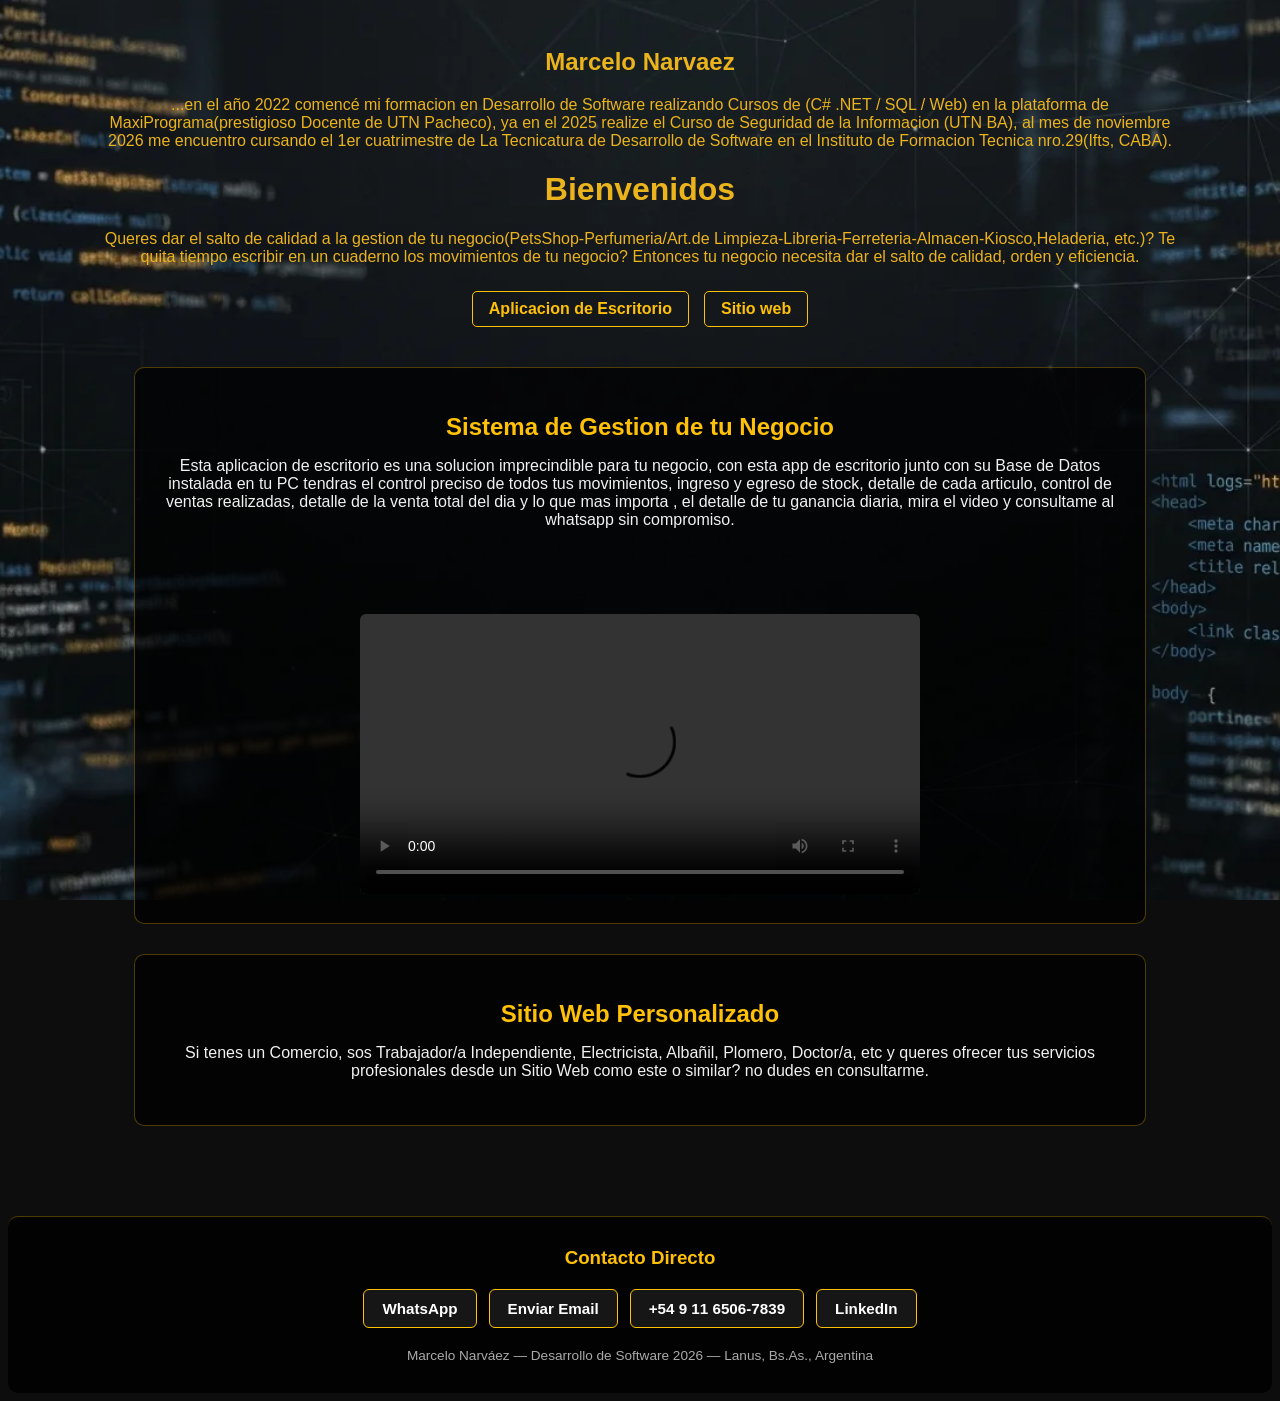
==== index.html @ 41d77ce4 "Correcion error ortografia" ====
<!DOCTYPE html>
<html lang="es">
<head>
    <meta charset="UTF-8">
    <meta http-equiv="X-UA-Compatible" content="IE=edge">
    <meta name="viewport" content="width=device-width, initial-scale=1.0">

     <!-- Cabeceras de Seguridad (Hardening HTTP en cliente) -->
    <meta http-equiv="Content-Security-Policy" content="default-src 'self'; style-src 'self' https://fonts.googleapis.com; font-src 'self' https://fonts.gstatic.com; media-src 'self'; img-src 'self';">
    <meta http-equiv="X-Content-Type-Options" content="nosniff">
    <meta name="referrer" content="strict-origin-when-cross-origin">

    <title>Web Marcelo Narvaez</title>
    <link rel="preconnect" href="https://fonts.googleapis.com">
        <link href="https://fonts.googleapis.com/css2?family=Share+Tech+Mono&display=swap" rel="stylesheet">
    <link rel="stylesheet" href="styles.css?v=2"/>
    
</head>
<body>
    <div class="group">
        <header>
           <h2>Marcelo Narvaez</h2>
                <p class="resena">
                 ...en el año 2022 comencé mi formacion en Desarrollo de Software realizando Cursos de (C# .NET / SQL / Web) en la plataforma de MaxiPrograma(prestigioso Docente de UTN Pacheco), ya en el 2025 realize el Curso de Seguridad de la Informacion (UTN BA), al mes de noviembre 2026 me encuentro cursando el 1er cuatrimestre de La Tecnicatura de Desarrollo de Software en el Instituto de Formacion Tecnica nro.29(Ifts, CABA).
                </p>
           <h1>Bienvenidos</h1>
           <p class="resena1">
                 Queres dar el salto de calidad a la gestion de tu negocio(PetsShop-Perfumeria/Art.de Limpieza-Libreria-Ferreteria-Almacen-Kiosco,Heladeria, etc.)? Te quita tiempo escribir en un cuaderno los movimientos de tu negocio? Entonces tu negocio necesita dar el salto de calidad, orden y eficiencia.
           </p>

             <!-- Menú de navegación rápida hacia cada sección -->
            <nav class="menu">
                <a href="#aplicacion de escritorio">Aplicacion de Escritorio</a>
                <a href="#sitio web">Sitio web</a>
            </nav>
        </header>

        <main>
            <!-- SECCIÓN 1: PROGRAMACIÓN -->
            <section id="aplicacion de escritorio" class="seccion-habilidad">
                <h2>Sistema de Gestion de tu Negocio</h2>
                <p>Esta aplicacion de escritorio es una solucion imprecindible para tu negocio, con esta app de escritorio junto con su Base de Datos instalada en tu PC tendras el control preciso de todos tus movimientos, ingreso y egreso de stock, detalle de cada articulo, control de ventas realizadas, detalle de la venta total del dia y lo que mas importa , el detalle de tu ganancia diaria, mira el video y consultame al whatsapp sin compromiso.</p>
                <div class="video">
                    <video width="560" height="315" controls preload="metadata">
                        <source src="videos/app_SistemaDeGestionDeTuNegocio.mp4" type="video/mp4">
                        Tu navegador no soporta la reproducción de video.
                    </video>
                </div>
            </section>

            <!-- SECCIÓN 2: SITIO WEB -->
            <section id="sitio web" class="seccion-habilidad">
                <h2>Sitio Web Personalizado</h2>
                <p>Si tenes un Comercio, sos Trabajador/a Independiente, Electricista, Albañil, Plomero, Doctor/a, etc y queres ofrecer tus servicios profesionales desde un Sitio Web como este o similar? no dudes en consultarme.</p>
                
                </div>
            </section>
     </div>
        </main>

    
       <footer class="footer">
                <h3>Contacto Directo</h3>
            <div class="contacto-links">
                <a href="https://wa.me/5491165067839?text=Hola%20Marcelo,%20vi%20tu%20pagina%20web%20y%20me%20gustaría%20contactarte." target="_blank" rel="noopener noreferrer" class="btn-contacto whatsapp">
                    WhatsApp
                </a>
                <a href="mailto:narvaeztmg@gmail.com?subject=Contacto%20desde%20Portfolio%20Web" class="btn-contacto email">
                    Enviar Email
                </a>
                <a href="tel:+5491165067839" class="btn-contacto telefono">
                    +54 9 11 6506-7839
                </a>
                <a href="https://www.linkedin.com/in/marcelonarvaeztapia/" target="_blank" rel="noopener noreferrer" class="btn-contacto linkedin">
                    LinkedIn
                </a>
            </div>
            <p class="copyright">Marcelo Narváez — Desarrollo de Software 2026 — Lanus, Bs.As., Argentina</p>
       </footer>
    </div>
</body>
</html>
---- styles.css ----
body {
    background-image: url(img/imgFonfo_Noviembre.webp);
    background-position: center center;
    background-repeat: no repeat; 
    background-attachment: fixed;
    background-size:cover;
    background-color: #0d0d0d; /* Color de respaldo mientras carga */
    color: rgb(235, 179, 28);
    font-family:Verdana, Geneva, Tahoma, sans-serif;
    position: relative;
    
    
}
    /* Ajuste del contenedor principal */
  .group {
      width: 100%;
      max-width: 1100px;
      padding-top: 20%;
      padding-bottom: 20%;
      margin: 0 auto;
      padding: 20px 15px;
      text-align: center;
}
  .video {
      padding-top: 65px;
}

  .footer {
     background-color: rgba(0, 0, 0, 0.8);
    border-top: 1px solid rgba(255, 193, 7, 0.3);
    border-radius: 10px;
    padding: 30px 20px;
    margin-top: 40px;
    text-align: center;
      
}

.footer h3 {
    color: #ffc107;
    margin-top: 0;
    margin-bottom: 20px;
}

.contacto-links {
    display: flex;
    justify-content: center;
    flex-wrap: wrap;
    gap: 12px;
    margin-bottom: 20px;
}

.btn-contacto {
    text-decoration: none;
    color: #fff;
    background-color: rgba(255, 255, 255, 0.08);
    border: 1px solid #ffc107;
    padding: 10px 18px;
    border-radius: 6px;
    font-weight: bold;
    font-size: 0.95rem;
    transition: all 0.3s ease;
}

.btn-contacto:hover {
    background-color: #ffc107;
    color: #111;
    transform: translateY(-2px);
}

.copyright {
    color: #aaa;
    font-size: 0.85rem;
    margin: 0;
}

/* Desplazamiento suave al hacer clic en el menú */
html {
    scroll-behavior: smooth;
}

/* Barra de navegación */
.menu {
    display: flex;
    justify-content: center;
    flex-wrap: wrap;
    gap: 15px;
    margin: 25px 0 40px 0;
}

.menu a {
    color: #ffc107;
    text-decoration: none;
    border: 1px solid #ffc107;
    padding: 8px 16px;
    border-radius: 5px;
    font-weight: bold;
    transition: background-color 0.3s, color 0.3s;
}

.menu a:hover {
    background-color: #ffc107;
    color: #111;
}

/* Bloques de cada habilidad */
.seccion-habilidad {
    background-color: rgba(0, 0, 0, 0.72);
    border: 1px solid rgba(255, 193, 7, 0.3);
    border-radius: 10px;
    padding: 25px;
    margin: 30px auto;
    max-width: 960px;
    text-align: center;
}

.seccion-habilidad h2 {
    color: #ffc107;
    margin-bottom: 10px;
}

.seccion-habilidad p {
    color: #f1f1f1;
    margin-bottom: 20px;
}

/* Hace que los videos se adapten si lo ven desde un celular */
.video video {
    max-width: 100%;
    height: auto;
    border-radius: 6px;
}

/* Cuadrícula de 2 columnas para los videos */
.galeria-videos {
    display: grid;
    grid-template-columns: repeat(2, 1fr);
    gap: 20px;
    margin-top: 20px;
}

/* Tarjeta individual de cada video */
.video-item {
    background-color: rgba(255, 255, 255, 0.05);
    border: 1px solid rgba(255, 193, 7, 0.2);
    border-radius: 8px;
    padding: 15px;
    display: flex;
    flex-direction: column;
    justify-content: space-between;
}

.video-item h4 {
    color: #ffc107;
    margin-top: 0;
    margin-bottom: 12px;
    font-size: 1rem;
}

/* Hace que el video ocupe exactamente el ancho de su celda */
.video-item video {
    width: 100%;
    height: auto;
    border-radius: 6px;
}

/* En pantallas de celular (menos de 768px), pasa a 1 sola columna */
@media (max-width: 768px) {
    .galeria-videos {
        grid-template-columns: 1fr;
    }

        /* Asegura que los márgenes y rellenos no desborden la pantalla en móviles */
    * {
        box-sizing: border-box;
    }

    /* REGLAS RESPONSIVAS PARA CELULARES (pantallas menores a 768px) */
@media (max-width: 768px) {
    .group {
        padding-top: 30px;
        padding-bottom: 30px;
    }

    header h1 {
        font-size: 1.5rem;
    }

    /* Botones del menú superior más cómodos para el pulgar */
    .menu {
        flex-direction: column;
        align-items: stretch;
        gap: 10px;
    }

    .menu a {
        text-align: center;
        padding: 12px;
    }

    /* Secciones más compactas en pantalla chica */
    .seccion-habilidad {
        padding: 18px 14px;
        margin: 20px auto;
    }

    /* Botones de contacto apilados a ancho completo en móvil */
    .contacto-links {
        flex-direction: column;
        align-items: stretch;
    }

    .btn-contacto {
        text-align: center;
        padding: 12px;
    }
}
/* Estilo de la reseña profesional en el encabezado */
.resena {
    max-width: 780px;
    margin: 15px auto 22px auto;
    padding: 12px 20px;
    background-color: rgba(0, 0, 0, 0.65);
    border-left: 3px solid #ffc107;
    border-right: 3px solid #ffc107;
    border-radius: 6px;
    color: #f1f1f1;
    font-size: 1rem;
    line-height: 1.5;
    text-align: center;
}
@media (max-width: 768px) {
    .resena {
        font-size: 0.9rem;
        padding: 10px 14px;
        margin: 12px 10px 18px 10px;
    }
}
}
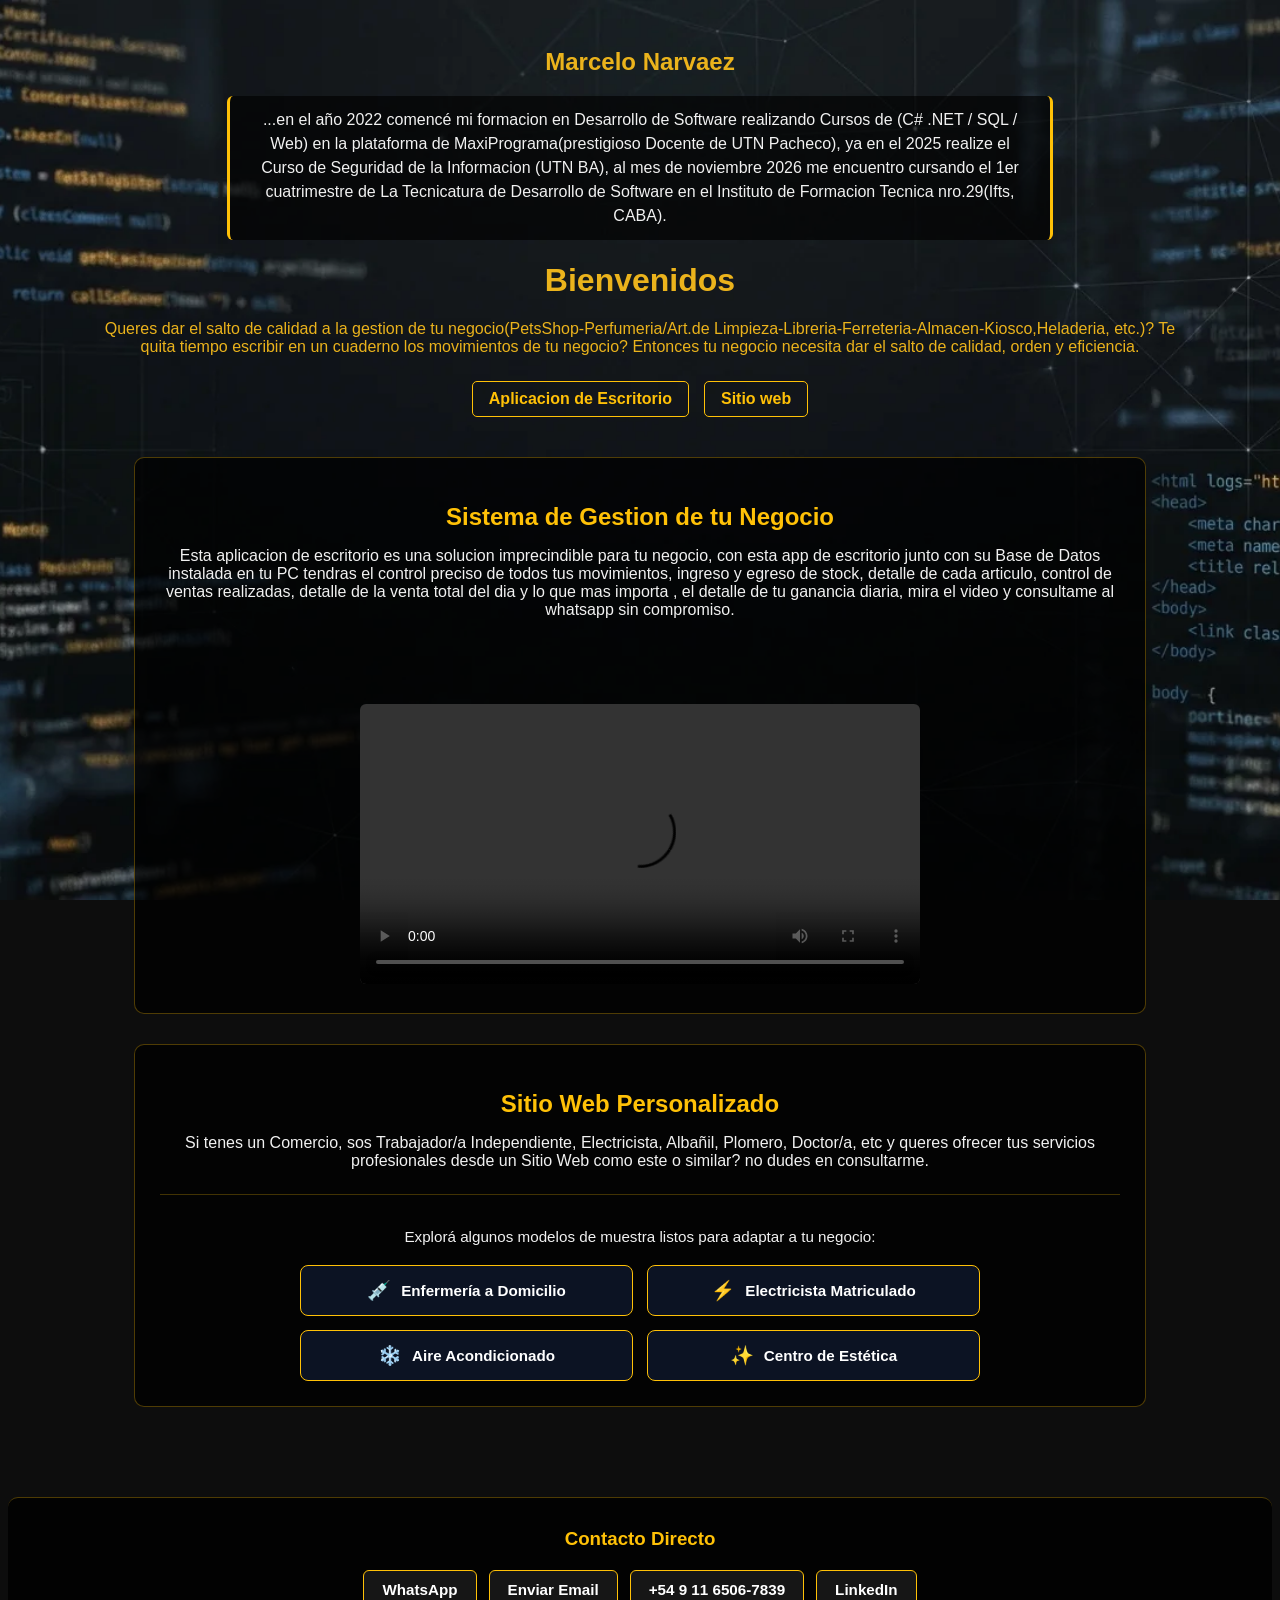
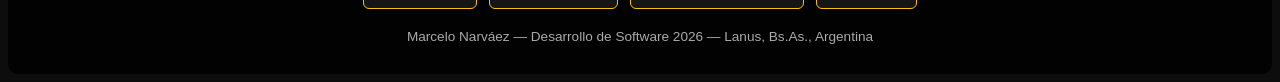
==== commit 61a2a681: "Integro botones de las 4 maquetas demo en Sitio Web Personalizado" ====
--- a/index.html
+++ b/index.html
@@ -13,7 +13,7 @@
     <title>Web Marcelo Narvaez</title>
     <link rel="preconnect" href="https://fonts.googleapis.com">
         <link href="https://fonts.googleapis.com/css2?family=Share+Tech+Mono&display=swap" rel="stylesheet">
-    <link rel="stylesheet" href="styles.css?v=2"/>
+    <link rel="stylesheet" href="styles.css?v=3"/>
     
 </head>
 <body>
@@ -37,7 +37,7 @@
 
         <main>
             <!-- SECCIÓN 1: PROGRAMACIÓN -->
-            <section id="aplicacion de escritorio" class="seccion-habilidad">
+            <section id="aplicacion-de-escritorio" class="seccion-habilidad">
                 <h2>Sistema de Gestion de tu Negocio</h2>
                 <p>Esta aplicacion de escritorio es una solucion imprecindible para tu negocio, con esta app de escritorio junto con su Base de Datos instalada en tu PC tendras el control preciso de todos tus movimientos, ingreso y egreso de stock, detalle de cada articulo, control de ventas realizadas, detalle de la venta total del dia y lo que mas importa , el detalle de tu ganancia diaria, mira el video y consultame al whatsapp sin compromiso.</p>
                 <div class="video">
@@ -49,11 +49,31 @@
             </section>
 
             <!-- SECCIÓN 2: SITIO WEB -->
-            <section id="sitio web" class="seccion-habilidad">
+            <section id="sitio-web" class="seccion-habilidad">
                 <h2>Sitio Web Personalizado</h2>
                 <p>Si tenes un Comercio, sos Trabajador/a Independiente, Electricista, Albañil, Plomero, Doctor/a, etc y queres ofrecer tus servicios profesionales desde un Sitio Web como este o similar? no dudes en consultarme.</p>
+            <div class="demos-container">
+                        <p class="demos-subtitulo">Explorá algunos modelos de muestra listos para adaptar a tu negocio:</p>
+                        <div class="demos-grid">
+                            <a href="demos/enfermeria.html" class="btn-demo">
+                                <span class="demo-icono">💉</span>
+                                <span class="demo-texto">Enfermería a Domicilio</span>
+                            </a>
+                            <a href="demos/electricista.html" class="btn-demo">
+                                <span class="demo-icono">⚡</span>
+                                <span class="demo-texto">Electricista Matriculado</span>
+                            </a>
+                            <a href="demos/climatizacion.html" class="btn-demo">
+                                <span class="demo-icono">❄️</span>
+                                <span class="demo-texto">Aire Acondicionado</span>
+                            </a>
+                            <a href="demos/estetica.html" class="btn-demo">
+                                <span class="demo-icono">✨</span>
+                                <span class="demo-texto">Centro de Estética</span>
+                            </a>
+                        </div>
+                    </div>
                 
-                </div>
             </section>
      </div>
         </main>
--- a/styles.css
+++ b/styles.css
@@ -174,6 +174,7 @@
     * {
         box-sizing: border-box;
     }
+}
 
     /* REGLAS RESPONSIVAS PARA CELULARES (pantallas menores a 768px) */
 @media (max-width: 768px) {
@@ -236,4 +237,58 @@
         margin: 12px 10px 18px 10px;
     }
 }
-}+/* Grilla de botones de maquetas demo */
+.demos-container {
+    margin-top: 24px;
+    padding-top: 18px;
+    border-top: 1px solid rgba(255, 193, 7, 0.25);
+}
+
+.demos-subtitulo {
+    font-size: 0.95rem;
+    color: #cbd5e1;
+    margin-bottom: 16px;
+}
+
+.demos-grid {
+    display: grid;
+    grid-template-columns: repeat(2, 1fr);
+    gap: 14px;
+    max-width: 680px;
+    margin: 0 auto;
+}
+
+.btn-demo {
+    display: flex;
+    align-items: center;
+    justify-content: center;
+    gap: 10px;
+    background-color: rgba(15, 23, 42, 0.85);
+    color: #ffffff;
+    border: 1.5px solid #ffc107;
+    border-radius: 8px;
+    padding: 13px 16px;
+    text-decoration: none;
+    font-weight: 600;
+    font-size: 0.95rem;
+    transition: all 0.25s ease;
+}
+
+.btn-demo:hover {
+    background-color: #ffc107;
+    color: #0f172a;
+    transform: translateY(-2px);
+    box-shadow: 0 4px 14px rgba(255, 193, 7, 0.35);
+}
+
+.demo-icono {
+    font-size: 1.2rem;
+}
+
+/* Responsivo para celulares */
+@media (max-width: 600px) {
+    .demos-grid {
+        grid-template-columns: 1fr;
+    }
+}
+
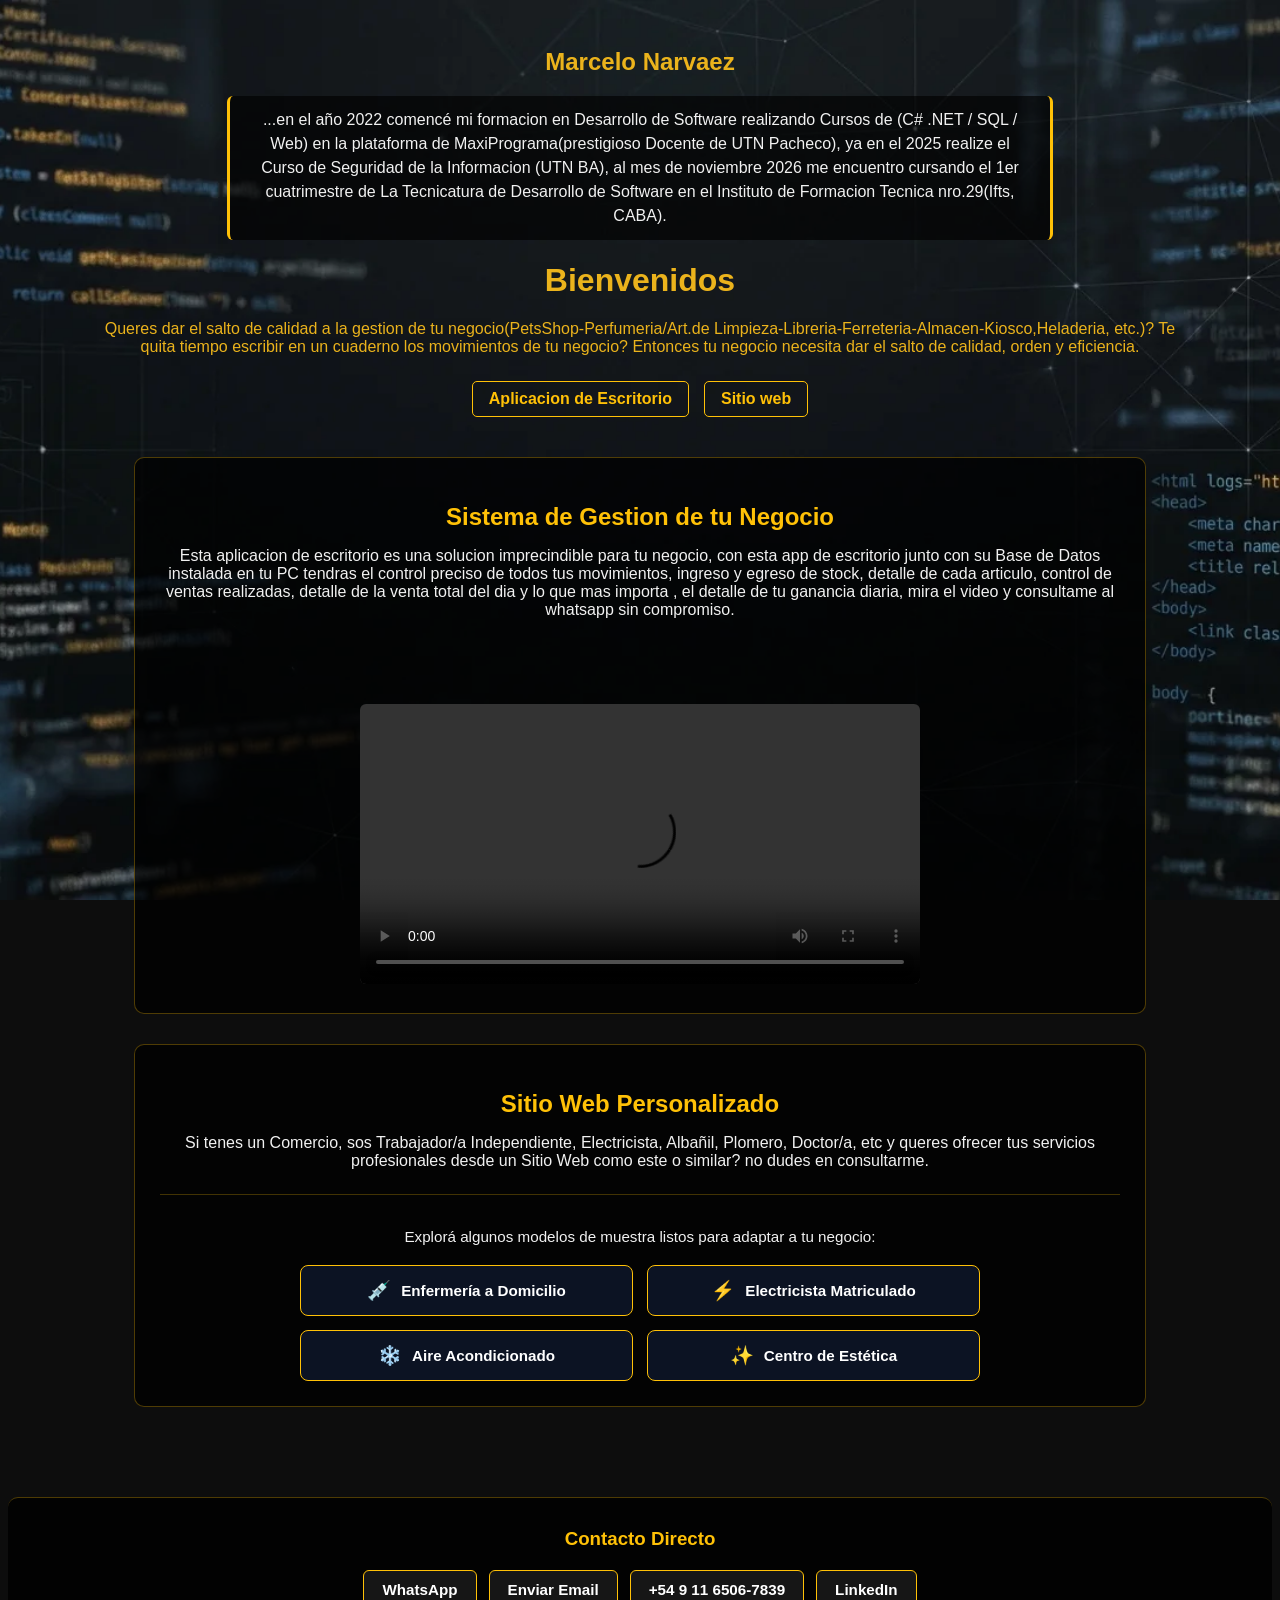
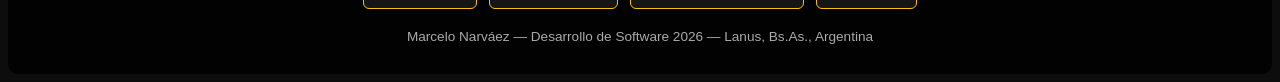
==== commit e69c5929: "Corrijo ancla de botones a id sin espacios" ====
--- a/index.html
+++ b/index.html
@@ -30,8 +30,8 @@
 
              <!-- Menú de navegación rápida hacia cada sección -->
             <nav class="menu">
-                <a href="#aplicacion de escritorio">Aplicacion de Escritorio</a>
-                <a href="#sitio web">Sitio web</a>
+                <a href="#aplicacion-de-escritorio">Aplicacion de Escritorio</a>
+                <a href="#sitio-web">Sitio web</a>
             </nav>
         </header>
 
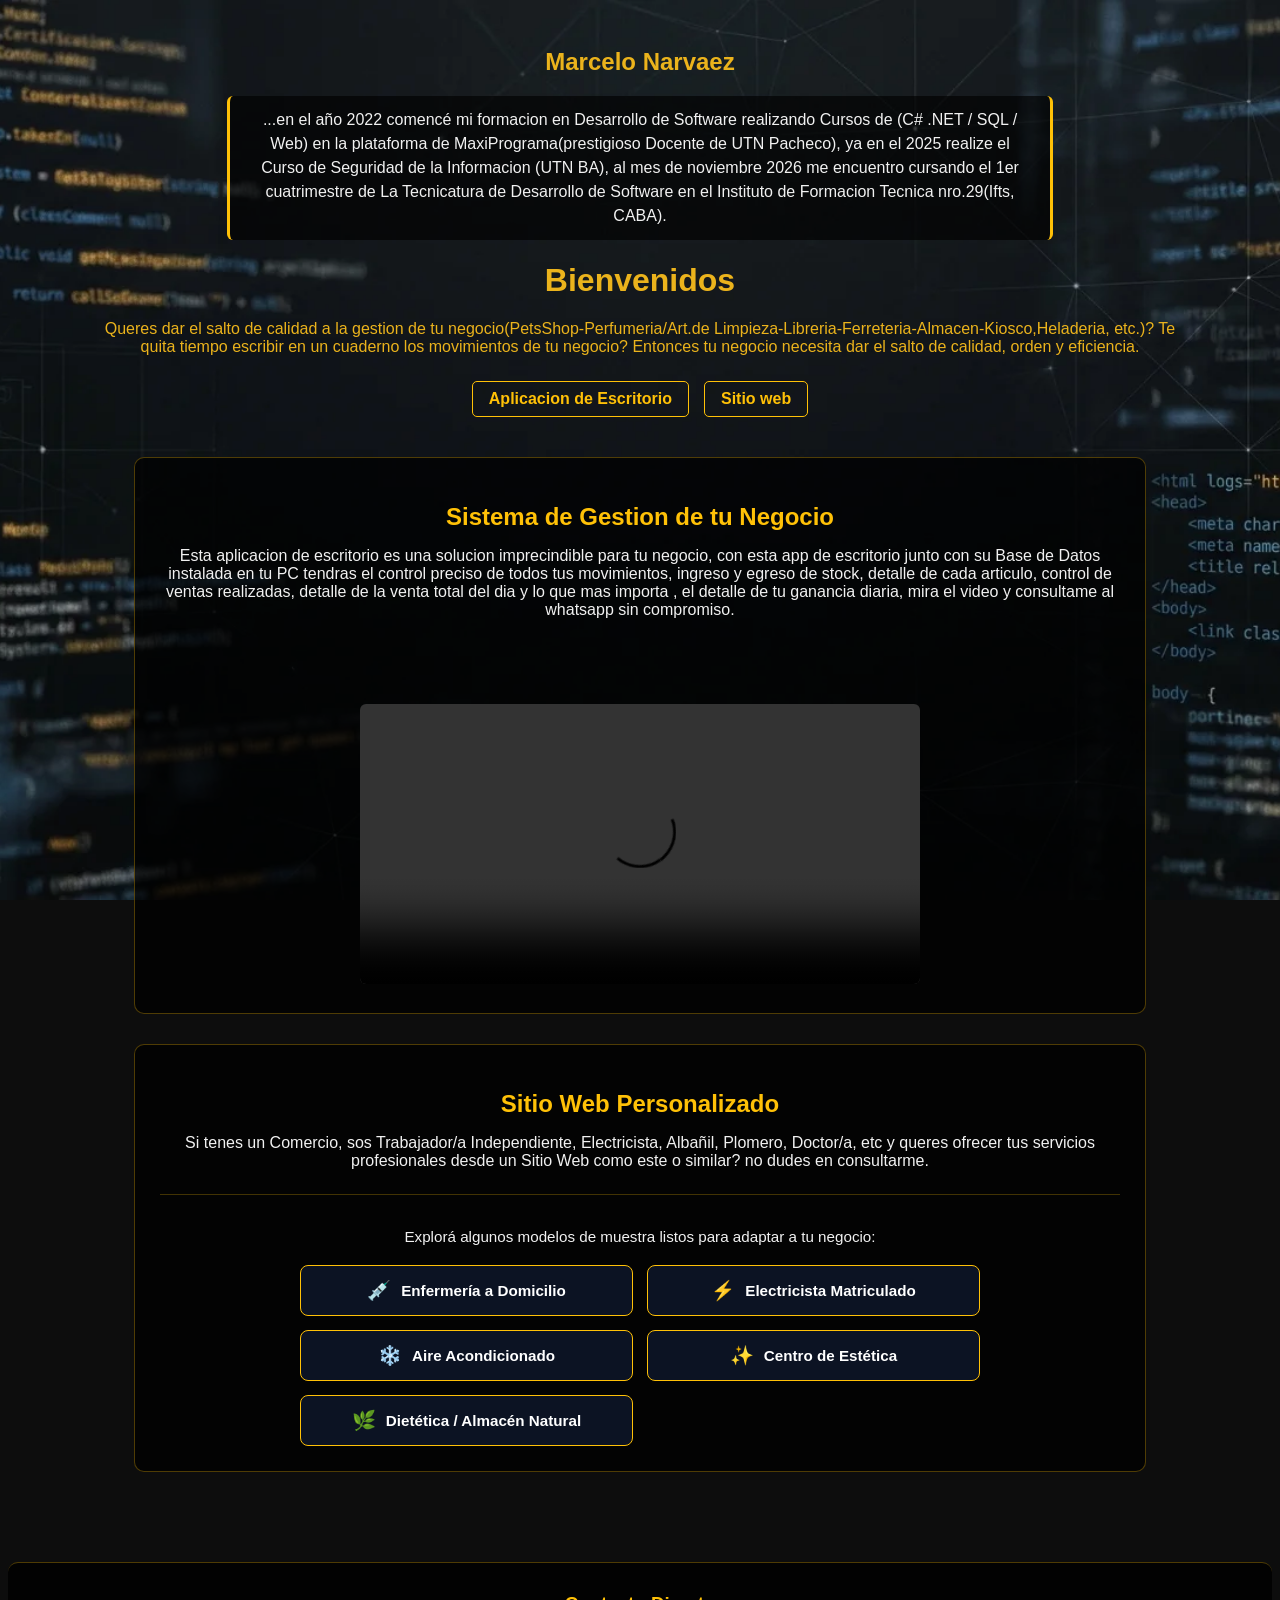
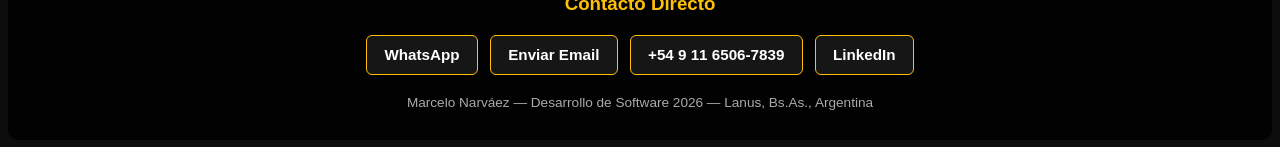
==== commit 8f64c6fb: "Agrego maqueta de Dietetica y su boton en Sitio Web Personalizado" ====
--- a/index.html
+++ b/index.html
@@ -71,6 +71,10 @@
                                 <span class="demo-icono">✨</span>
                                 <span class="demo-texto">Centro de Estética</span>
                             </a>
+                            <a href="demos/dietetica.html" class="btn-demo">
+                                <span class="demo-icono">🌿</span>
+                                <span class="demo-texto">Dietética / Almacén Natural</span>
+                            </a>
                         </div>
                     </div>
                 
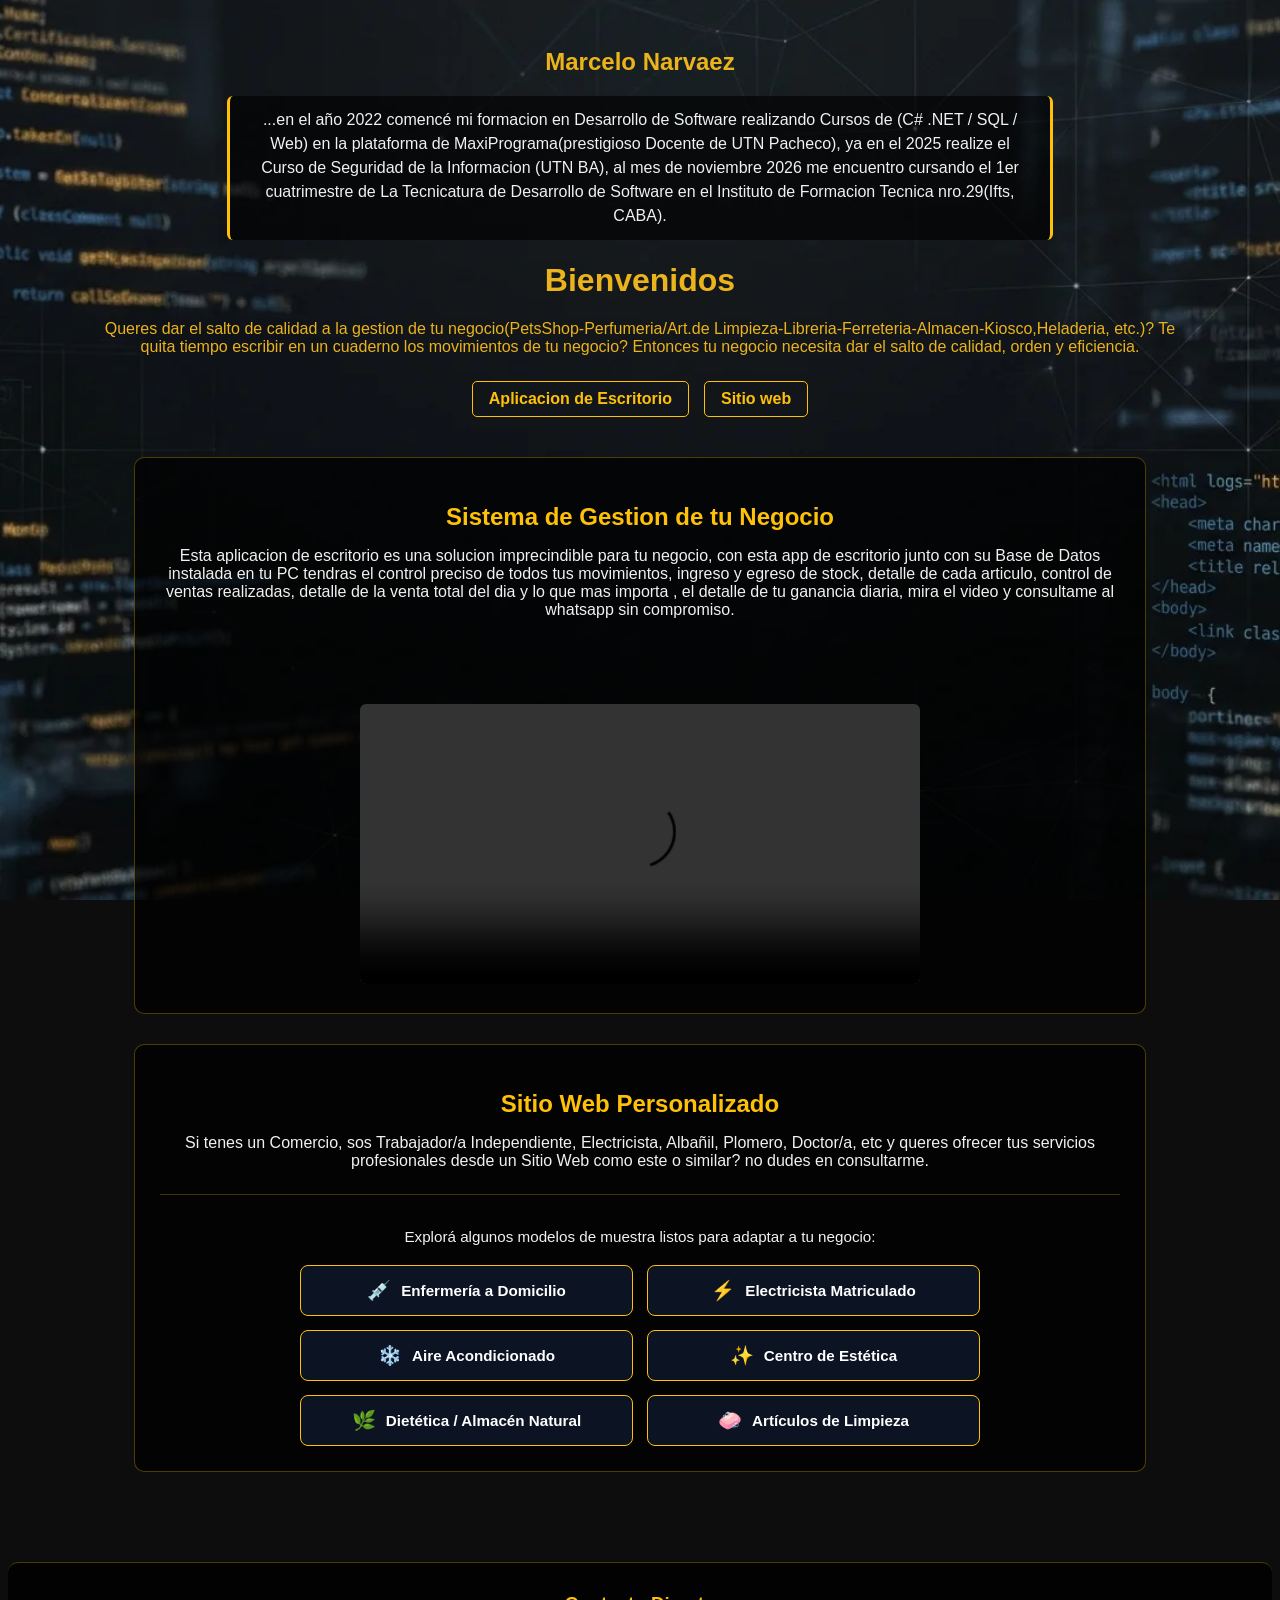
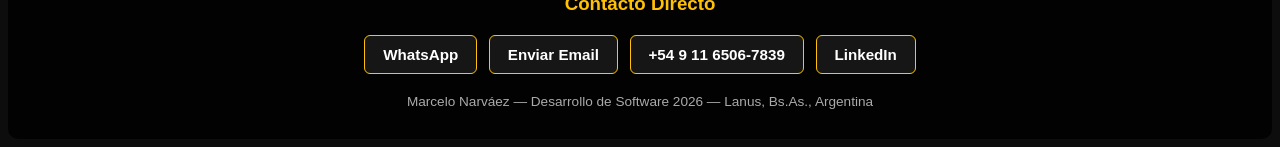
==== commit 7f65c461: "Agrego maqueta de Articulos de Limpieza y su boton de index" ====
--- a/index.html
+++ b/index.html
@@ -75,6 +75,10 @@
                                 <span class="demo-icono">🌿</span>
                                 <span class="demo-texto">Dietética / Almacén Natural</span>
                             </a>
+                            <a href="demos/limpieza.html" class="btn-demo">
+                                <span class="demo-icono">🧼</span>
+                                <span class="demo-texto">Artículos de Limpieza</span>
+                            </a>
                         </div>
                     </div>
                 
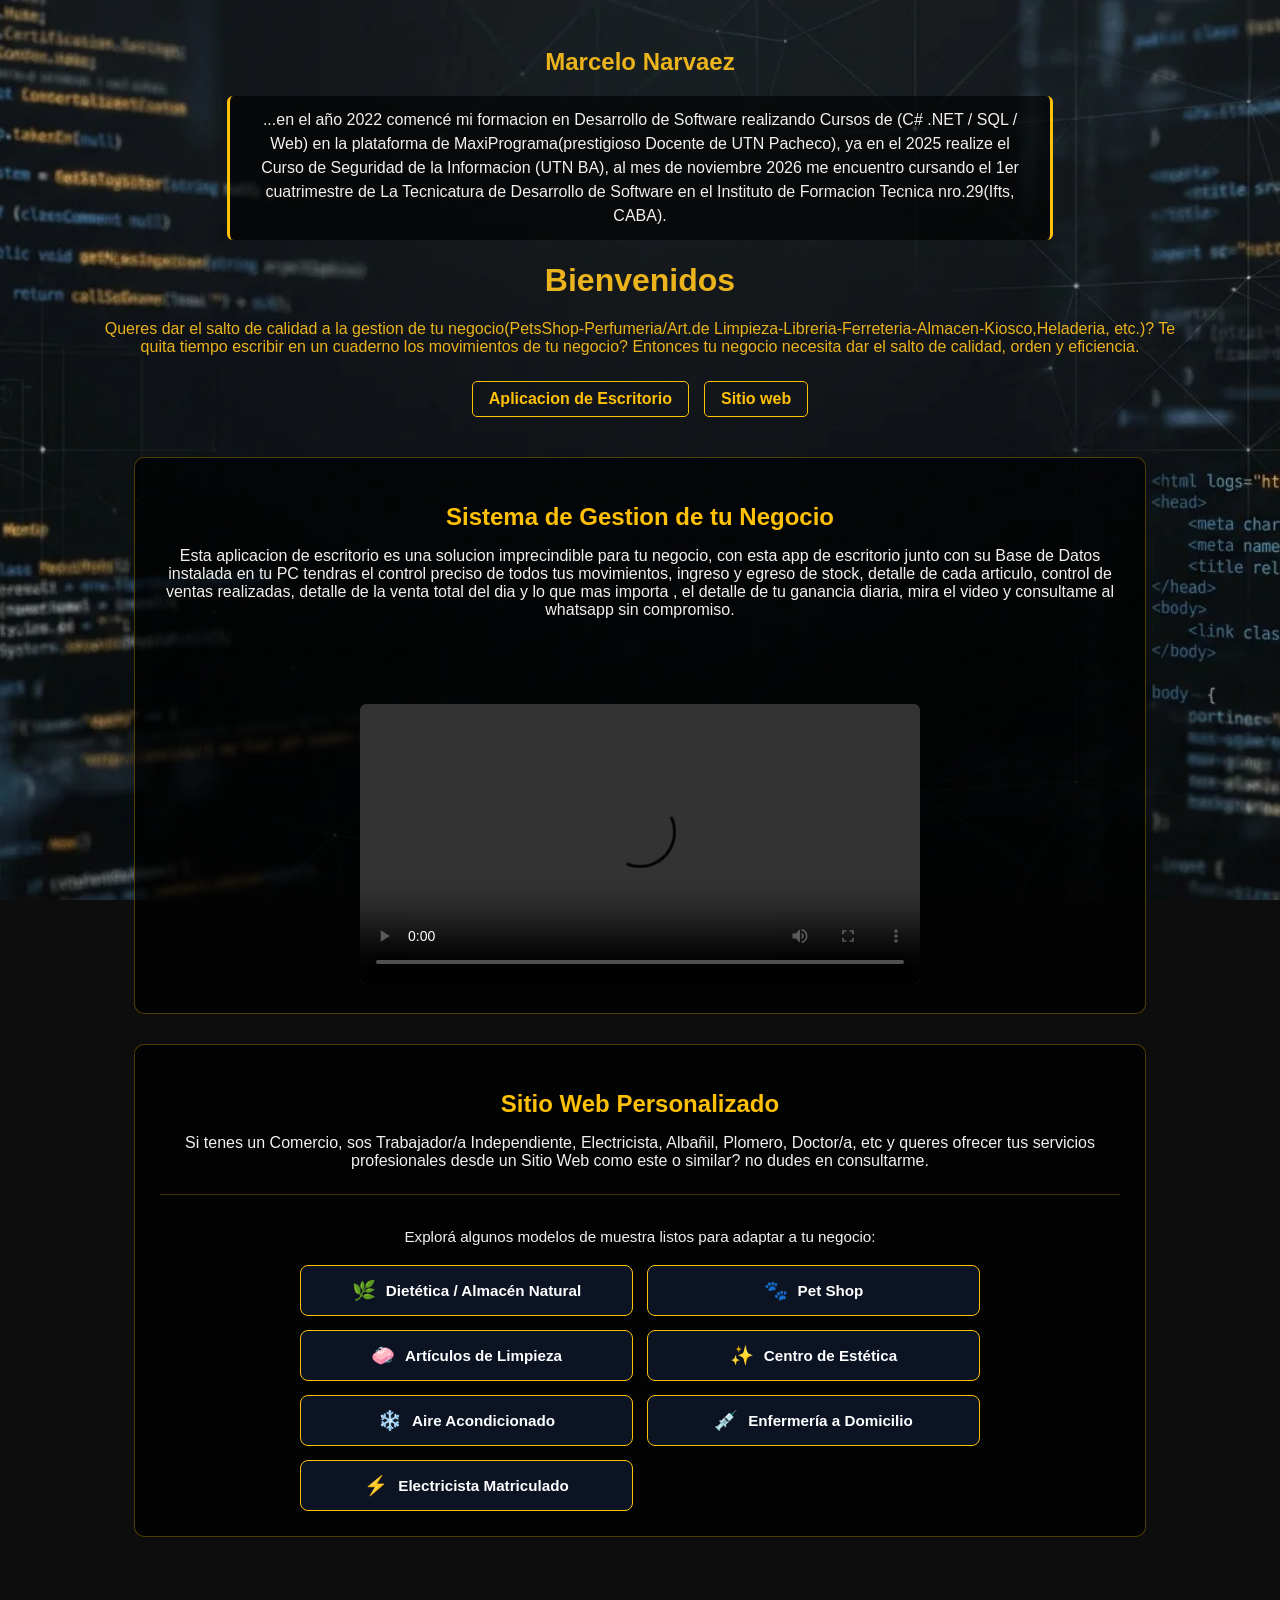
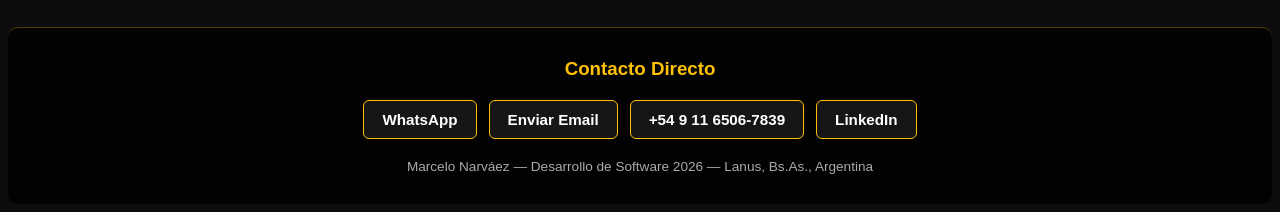
==== commit 3253ad9d: "Agrego maqueta de Pet Shop y su boton index" ====
--- a/index.html
+++ b/index.html
@@ -55,30 +55,42 @@
             <div class="demos-container">
                         <p class="demos-subtitulo">Explorá algunos modelos de muestra listos para adaptar a tu negocio:</p>
                         <div class="demos-grid">
+
+                            <a href="demos/dietetica.html" class="btn-demo">
+                                <span class="demo-icono">🌿</span>
+                                <span class="demo-texto">Dietética / Almacén Natural</span>
+                            </a> 
+                            
+                            <a href="demos/petshop.html" class="btn-demo">
+                                <span class="demo-icono">🐾</span>
+                                <span class="demo-texto">Pet Shop</span>
+                            </a>
+
+                            <a href="demos/limpieza.html" class="btn-demo">
+                                <span class="demo-icono">🧼</span>
+                                <span class="demo-texto">Artículos de Limpieza</span>
+                            </a>
+
+                            <a href="demos/estetica.html" class="btn-demo">
+                                <span class="demo-icono">✨</span>
+                                <span class="demo-texto">Centro de Estética</span>
+                            </a>
+
+                            <a href="demos/climatizacion.html" class="btn-demo">
+                                <span class="demo-icono">❄️</span>
+                                <span class="demo-texto">Aire Acondicionado</span>
+                            </a>
+                            
                             <a href="demos/enfermeria.html" class="btn-demo">
                                 <span class="demo-icono">💉</span>
                                 <span class="demo-texto">Enfermería a Domicilio</span>
                             </a>
+
                             <a href="demos/electricista.html" class="btn-demo">
                                 <span class="demo-icono">⚡</span>
                                 <span class="demo-texto">Electricista Matriculado</span>
                             </a>
-                            <a href="demos/climatizacion.html" class="btn-demo">
-                                <span class="demo-icono">❄️</span>
-                                <span class="demo-texto">Aire Acondicionado</span>
-                            </a>
-                            <a href="demos/estetica.html" class="btn-demo">
-                                <span class="demo-icono">✨</span>
-                                <span class="demo-texto">Centro de Estética</span>
-                            </a>
-                            <a href="demos/dietetica.html" class="btn-demo">
-                                <span class="demo-icono">🌿</span>
-                                <span class="demo-texto">Dietética / Almacén Natural</span>
-                            </a>
-                            <a href="demos/limpieza.html" class="btn-demo">
-                                <span class="demo-icono">🧼</span>
-                                <span class="demo-texto">Artículos de Limpieza</span>
-                            </a>
+
                         </div>
                     </div>
                 
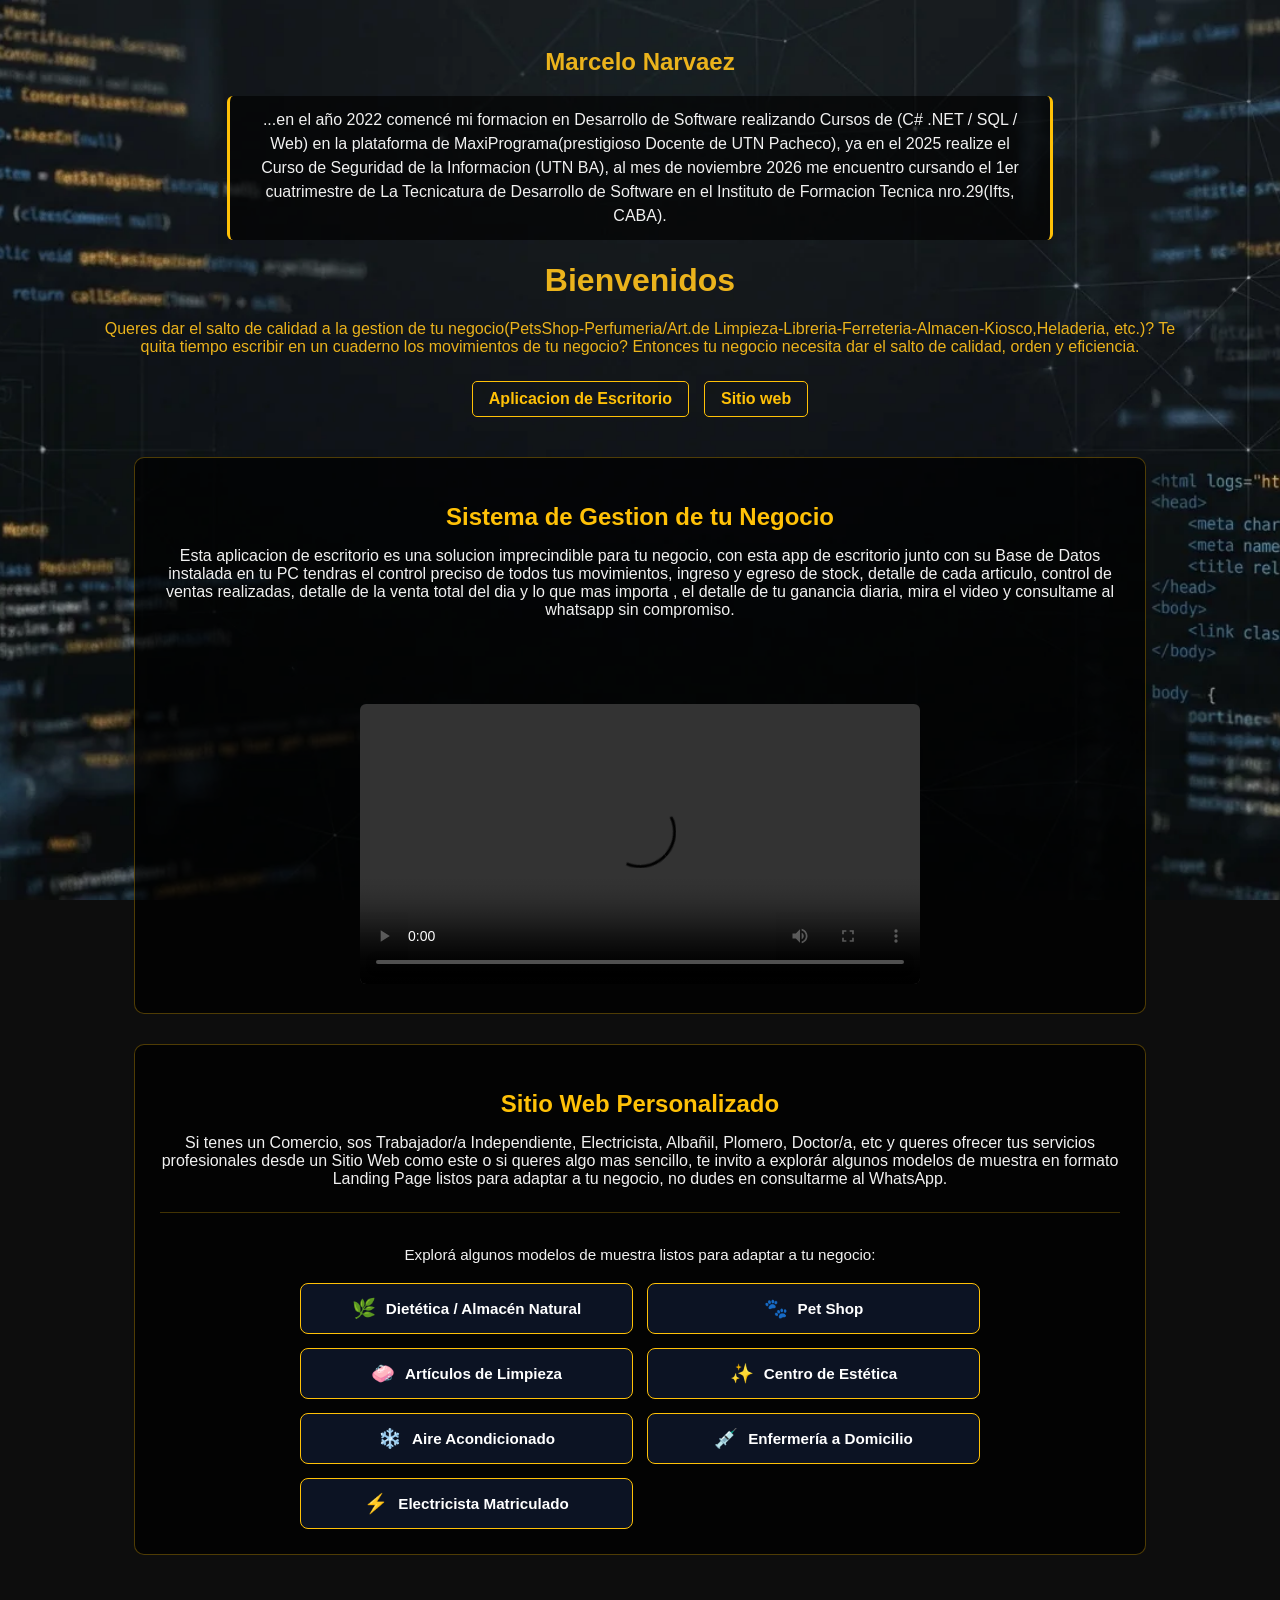
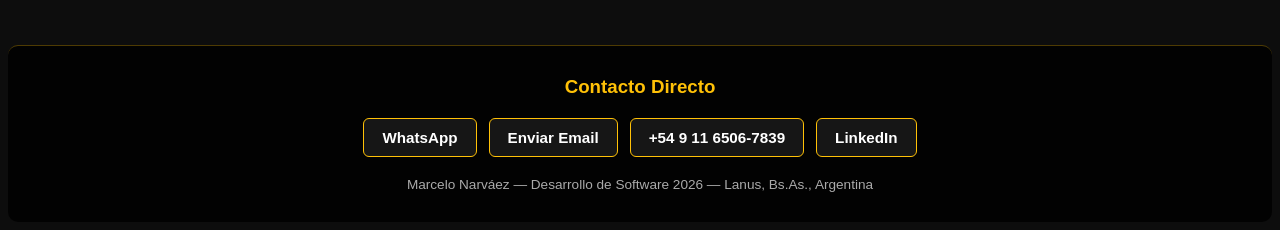
==== commit 9e26871f: "Modifico texto de Sitio Web Personalizado" ====
--- a/index.html
+++ b/index.html
@@ -51,7 +51,7 @@
             <!-- SECCIÓN 2: SITIO WEB -->
             <section id="sitio-web" class="seccion-habilidad">
                 <h2>Sitio Web Personalizado</h2>
-                <p>Si tenes un Comercio, sos Trabajador/a Independiente, Electricista, Albañil, Plomero, Doctor/a, etc y queres ofrecer tus servicios profesionales desde un Sitio Web como este o similar? no dudes en consultarme.</p>
+                <p>Si tenes un Comercio, sos Trabajador/a Independiente, Electricista, Albañil, Plomero, Doctor/a, etc y queres ofrecer tus servicios profesionales desde un Sitio Web como este o si queres algo mas sencillo, te invito a explorár algunos modelos de muestra en formato Landing Page listos para adaptar a tu negocio, no dudes en consultarme al WhatsApp.</p>
             <div class="demos-container">
                         <p class="demos-subtitulo">Explorá algunos modelos de muestra listos para adaptar a tu negocio:</p>
                         <div class="demos-grid">
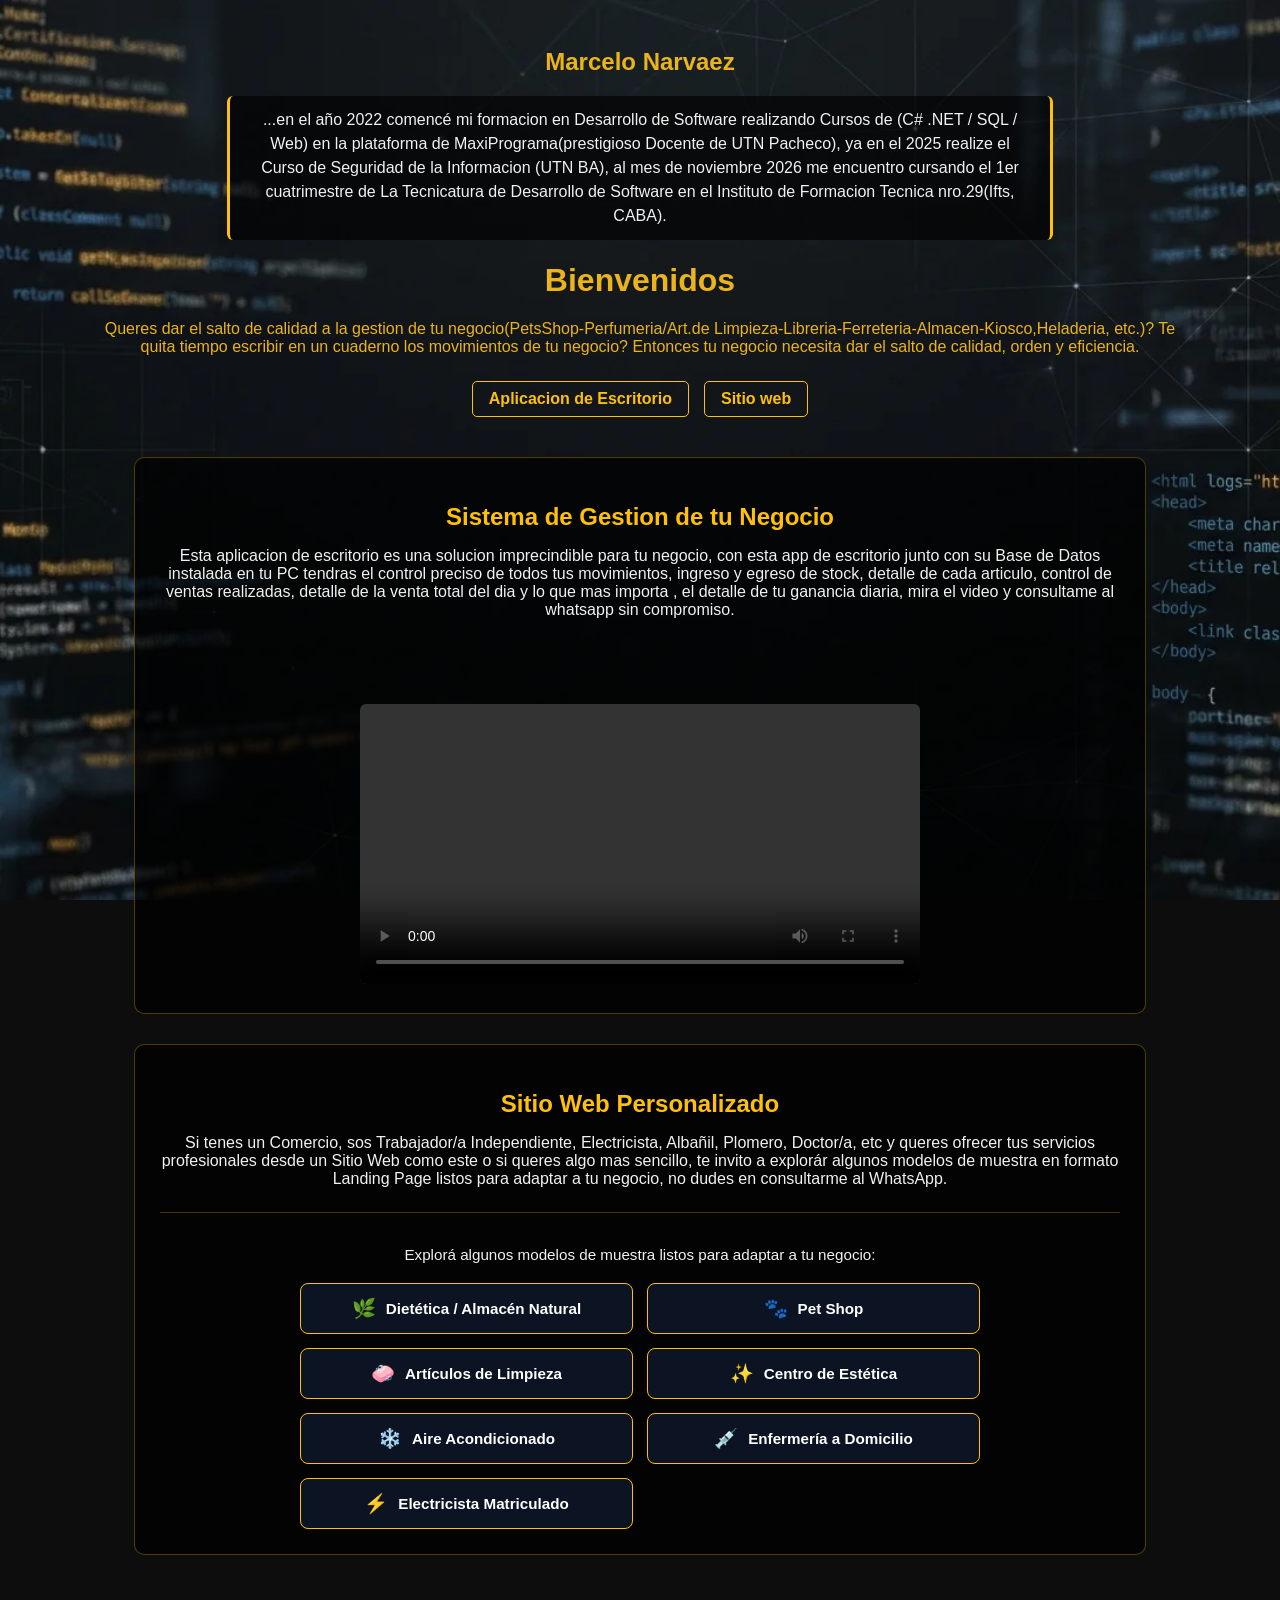
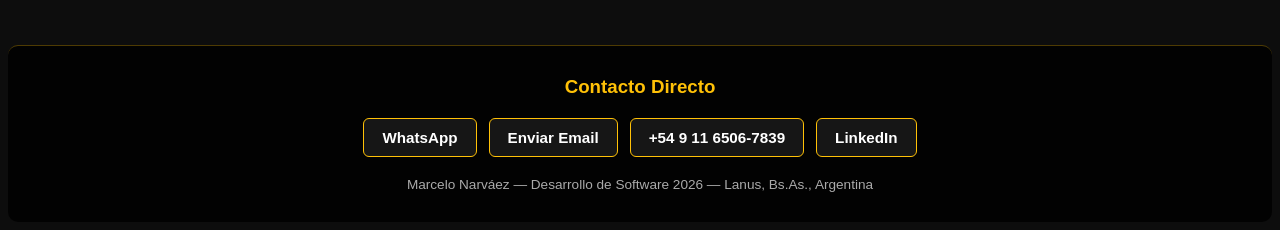
==== commit caa77516: "Agrego google analityc" ====
--- a/index.html
+++ b/index.html
@@ -2,11 +2,20 @@
 <html lang="es">
 <head>
     <meta charset="UTF-8">
+    <!-- Google Tag Manager (GTM-WVJ5GD9F) -->
+    <script async src="https://www.googletagmanager.com/gtag/js?id=GTM-WVJ5GD9F"></script>
+    <script>
+        window.dataLayer = window.dataLayer || [];
+        function gtag() { dataLayer.push(arguments); }
+        gtag('js', new Date());
+        gtag('config', 'GTM-WVJ5GD9F');
+    </script>
     <meta http-equiv="X-UA-Compatible" content="IE=edge">
     <meta name="viewport" content="width=device-width, initial-scale=1.0">
 
      <!-- Cabeceras de Seguridad (Hardening HTTP en cliente) -->
-    <meta http-equiv="Content-Security-Policy" content="default-src 'self'; style-src 'self' https://fonts.googleapis.com; font-src 'self' https://fonts.gstatic.com; media-src 'self'; img-src 'self';">
+    <!--<meta http-equiv="Content-Security-Policy" content="default-src 'self'; style-src 'self' https://fonts.googleapis.com; font-src 'self' https://fonts.gstatic.com; media-src 'self'; img-src 'self';">-->
+    <meta http-equiv="Content-Security-Policy" content="default-src 'self'; script-src 'self' 'unsafe-inline' https://www.googletagmanager.com; connect-src 'self' https://www.google-analytics.com https://region1.google-analytics.com https://www.googletagmanager.com; img-src 'self' data: https://www.google-analytics.com https://www.googletagmanager.com; style-src 'self' 'unsafe-inline' https://fonts.googleapis.com; font-src 'self' https://fonts.gstatic.com;">
     <meta http-equiv="X-Content-Type-Options" content="nosniff">
     <meta name="referrer" content="strict-origin-when-cross-origin">
 
@@ -118,5 +127,6 @@
             <p class="copyright">Marcelo Narváez — Desarrollo de Software 2026 — Lanus, Bs.As., Argentina</p>
        </footer>
     </div>
+    <script src="js/analytics.js" defer></script>
 </body>
 </html>
